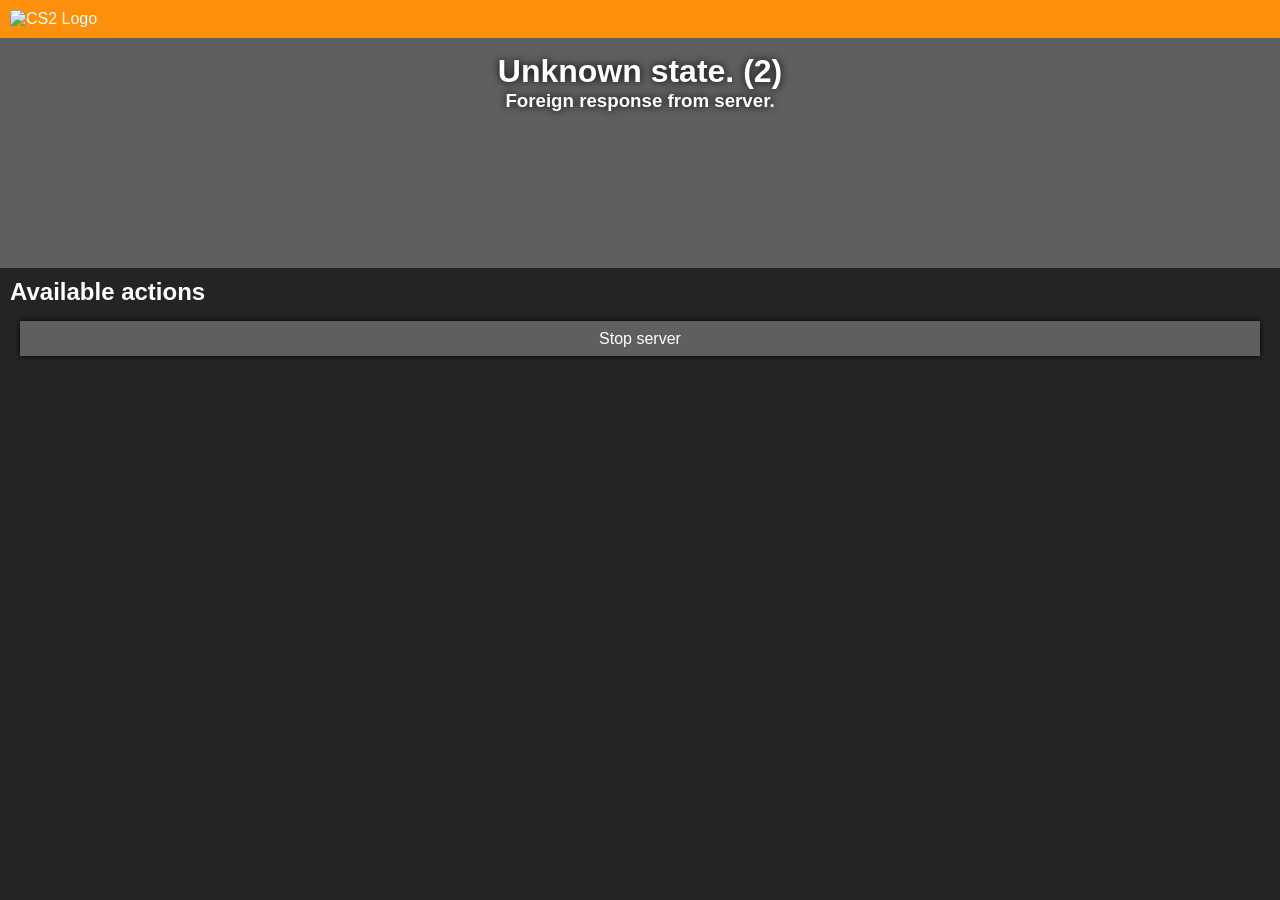
==== webfrontend.html @ 3073dc63 "Final state?" ====
<!DOCTYPE html>
<html lang="en">
<head>
    <meta charset="UTF-8">
    <meta name="viewport" content="width=device-width, initial-scale=1.0">
    <title>companion2</title>
    <style>
        * {
            margin: 0;
            padding: 0;
        }

        body {
            background-color: #242424;
            color: white;
            font-family: sans-serif;
        }

        .titlebar {
            /* text-align: center; */
            background-color: #fc8f0b;
            padding: 10px;
        }

        .titlebar img {
            height: 50px;
            width: auto;
        }

        #lobby_card {
            background-color: #5f5f5f; /* I want to tint with this */
            background-image: url("static/others/lines.avif");
            background-repeat: no-repeat;
            background-attachment: fixed;
            background-position: center;
            background-size: cover;
            background-blend-mode: multiply;
            color: #ffffff;
            text-shadow: 0px 0px 8px #000000;
            height: 200px;
            padding: 15px;
            text-align: center;
            transition-duration: 750ms;
        }

        #acceptmatchbtn {
            width: 100%;
            height: 100px;
            font-size: 30px;
            border: none;
            color: #133C08;
            font-weight: bold;
            background-color: #36B752;
        }

        #acceptmatchbtn:hover {
            background-color: #2c9442;
        }

        div {
            padding: 10px;
        }

        .colbtncontainer {
            text-align: center;
            display: none;
        }

        .colbtncontainer button {
            width: 100%;
            margin-top: 5px;
            margin-bottom: 5px;
            height: 35px;
            border: none;
            background-color: #5f5f5f;
            color: #ffffff;
            font-size: 16px;
            box-shadow: 0px 0px 5px #000000;
        }
    </style>
</head>
<body>
    <div class="titlebar">
        <img src="static/others/cslogo2.png" alt="CS2 Logo">
    </div>
    <div id="lobby_card">
        <h1 id="statustitle">Getting status...</h1>
        <h3 id="statusdesc">Please wait while we get your status...</h2>
        <br>
        <button id="acceptmatchbtn" style="display: none;" onclick="acceptmatch()">ACCEPT</button>
    </div>
    <div>
        <h2>Available actions</h2>
        <div id="mainmenuactions" class="colbtncontainer">
            <button onclick="action_play()">Play</button>
            <button onclick="action_console()">Open Console</button>
        </div>
        <div id="matchmakingactions" class="colbtncontainer">
            <button onclick="action_startmatchmaking()">Start matchmaking with current settings</button>
            <button onclick="action_editmatchmaking()">Edit matchmaking settings</button>
        </div>
        <div id="searchingformatchactions" class="colbtncontainer">
            <button onclick="action_cancelsearch()">Cancel search</button>
        </div>

        <div class="colbtncontainer" style="display: block;">
            <button onclick="action_stopserver()">Stop server</button>
        </div>
    </div>

    <script>
        async function getRequest(url) { // Thanks, StackOverflow!
            try {
                let response = await fetch(url);
                if (!response.ok) throw new Error('Network response was not ok');
                return await response.text();
            } catch (error) {
                document.getElementById("statustitle").innerText = "Unknown state. (3)";
                document.getElementById("statusdesc").innerText = "Request failed.";
                document.getElementById("acceptmatchbtn").style.display = "none";
                document.getElementById("lobby_card").style.backgroundColor = "#5f5f5f";
                return null;
            }
        }

        async function acceptmatch() {
            const status = await getRequest("/api/acceptmatch");
            if (status == "ok") {
                document.getElementById("statustitle").innerText = "Match accepted!";
                document.getElementById("statusdesc").innerText = "You have accepted the match.";
                document.getElementById("acceptmatchbtn").style.display = "none";
                document.getElementById("lobby_card").style.backgroundColor = "#6bdb83";
            } else {
                document.getElementById("statustitle").innerText = "Failed to accept.";
                document.getElementById("statusdesc").innerText = "Could not accept match.";
                document.getElementById("acceptmatchbtn").style.display = "none";
                document.getElementById("lobby_card").style.backgroundColor = "#6bdb83";
            }
        }

        async function action_stopserver() {
            clearInterval(statuscheck);
            const status = getRequest("/api/stop");
            
            document.getElementById("mainmenuactions").style.display = "none";
            document.getElementById("matchmakingactions").style.display = "none";
            document.getElementById("searchingformatchactions").style.display = "none";

            document.getElementById("statustitle").innerText = "Server stopped.";
            document.getElementById("statusdesc").innerText = "Relaunch the server on your computer, and restart the mobile app to start again.";
            document.getElementById("lobby_card").style.backgroundColor = "#310e0e";
        }
    
        async function getStatus() {
            const status = await getRequest("/api/displaystatus");
    
            if (status == "matchfound") {
                document.getElementById("statustitle").innerText = "Match found!";
                document.getElementById("statusdesc").innerText = "Please accept the match.";
                document.getElementById("acceptmatchbtn").style.display = "block";
                document.getElementById("lobby_card").style.backgroundColor = "#6bdb83";

                document.getElementById("mainmenuactions").style.display = "none";
                document.getElementById("matchmakingactions").style.display = "none";
                document.getElementById("searchingformatchactions").style.display = "none";
            } else if (status == "searchingmatch") {
                document.getElementById("statustitle").innerText = "Searching for match...";
                document.getElementById("statusdesc").innerText = "Searching for servers and players...";
                document.getElementById("acceptmatchbtn").style.display = "none";
                document.getElementById("lobby_card").style.backgroundColor = "#2c9442";

                document.getElementById("mainmenuactions").style.display = "none";
                document.getElementById("matchmakingactions").style.display = "none";
                document.getElementById("searchingformatchactions").style.display = "block";
            } else if (status == "notinlobbyselectingmode") {
                document.getElementById("statustitle").innerText = "Selecting gamemode.";
                document.getElementById("statusdesc").innerText = "You are not in a lobby.";
                document.getElementById("acceptmatchbtn").style.display = "none";
                document.getElementById("lobby_card").style.backgroundColor = "#4f4f4f";

                document.getElementById("mainmenuactions").style.display = "none";
                document.getElementById("matchmakingactions").style.display = "block";
                document.getElementById("searchingformatchactions").style.display = "none";
            } else if (status == "inlobby") {
                document.getElementById("statustitle").innerText = "In lobby.";
                document.getElementById("statusdesc").innerText = "You are in a lobby.";
                document.getElementById("acceptmatchbtn").style.display = "none";
                document.getElementById("lobby_card").style.backgroundColor = "#00519c";

                document.getElementById("mainmenuactions").style.display = "block";
                document.getElementById("matchmakingactions").style.display = "none";
                document.getElementById("searchingformatchactions").style.display = "none";
            } else if (status == "notinlobby") {
                document.getElementById("statustitle").innerText = "All alone.";
                document.getElementById("statusdesc").innerText = "You are not in a lobby.";
                document.getElementById("acceptmatchbtn").style.display = "none";
                document.getElementById("lobby_card").style.backgroundColor = "#6f6f6f";

                document.getElementById("mainmenuactions").style.display = "block";
                document.getElementById("matchmakingactions").style.display = "none";
                document.getElementById("searchingformatchactions").style.display = "none";
            } else if (status == "playingct") {
                document.getElementById("statustitle").innerText = "In a match.";
                document.getElementById("statusdesc").innerText = "Playing as Counter-Terrorist.";
                document.getElementById("acceptmatchbtn").style.display = "none";
                document.getElementById("lobby_card").style.backgroundColor = "#B3DDFF";
            } else if (status == "playingt") {
                document.getElementById("statustitle").innerText = "In a match.";
                document.getElementById("statusdesc").innerText = "Playing as Terrorist.";
                document.getElementById("acceptmatchbtn").style.display = "none";
                document.getElementById("lobby_card").style.backgroundColor = "#E9C565";
            } else if (status == "died") {
                document.getElementById("statustitle").innerText = "You died.";
                document.getElementById("statusdesc").innerText = "You got owned. Womp womp.";
                document.getElementById("acceptmatchbtn").style.display = "none";
                document.getElementById("lobby_card").style.backgroundColor = "#310e0e";
            } else if (status == "buymenu") {
                document.getElementById("statustitle").innerText = "Buying gear.";
                document.getElementById("statusdesc").innerText = "You have the Buy Menu open.";
                document.getElementById("acceptmatchbtn").style.display = "none";
                document.getElementById("lobby_card").style.backgroundColor = "#2f5674";
            } else if (status == "spectating") {
                document.getElementById("statustitle").innerText = "Spectating.";
                document.getElementById("statusdesc").innerText = "You are spectating another player.";
                document.getElementById("acceptmatchbtn").style.display = "none";
                document.getElementById("lobby_card").style.backgroundColor = "#adbaca";
            } else if (status == "gamepaused") {
                document.getElementById("statustitle").innerText = "Game paused.";
                document.getElementById("statusdesc").innerText = "You paused the game.";
                document.getElementById("acceptmatchbtn").style.display = "none";
                document.getElementById("lobby_card").style.backgroundColor = "#adbaca";
            } else if (status == "unknown") {
                document.getElementById("statustitle").innerText = "Unknown state.";
                document.getElementById("statusdesc").innerText = "Failed to detect what is happening.";
                document.getElementById("acceptmatchbtn").style.display = "none";
                document.getElementById("lobby_card").style.backgroundColor = "#5f5f5f";

                document.getElementById("mainmenuactions").style.display = "none";
                document.getElementById("matchmakingactions").style.display = "none";
                document.getElementById("searchingformatchactions").style.display = "none";
            } else {
                document.getElementById("statustitle").innerText = "Unknown state. (2)";
                document.getElementById("statusdesc").innerText = "Foreign response from server.";
                document.getElementById("acceptmatchbtn").style.display = "none";
                document.getElementById("lobby_card").style.backgroundColor = "#5f5f5f";

                document.getElementById("mainmenuactions").style.display = "none";
                document.getElementById("matchmakingactions").style.display = "none";
                document.getElementById("searchingformatchactions").style.display = "none";
            }
        }

        const statuscheck = setInterval(getStatus, 1000);
        //clearInterval(statuscheck);
    </script>
    
</body>
</html>
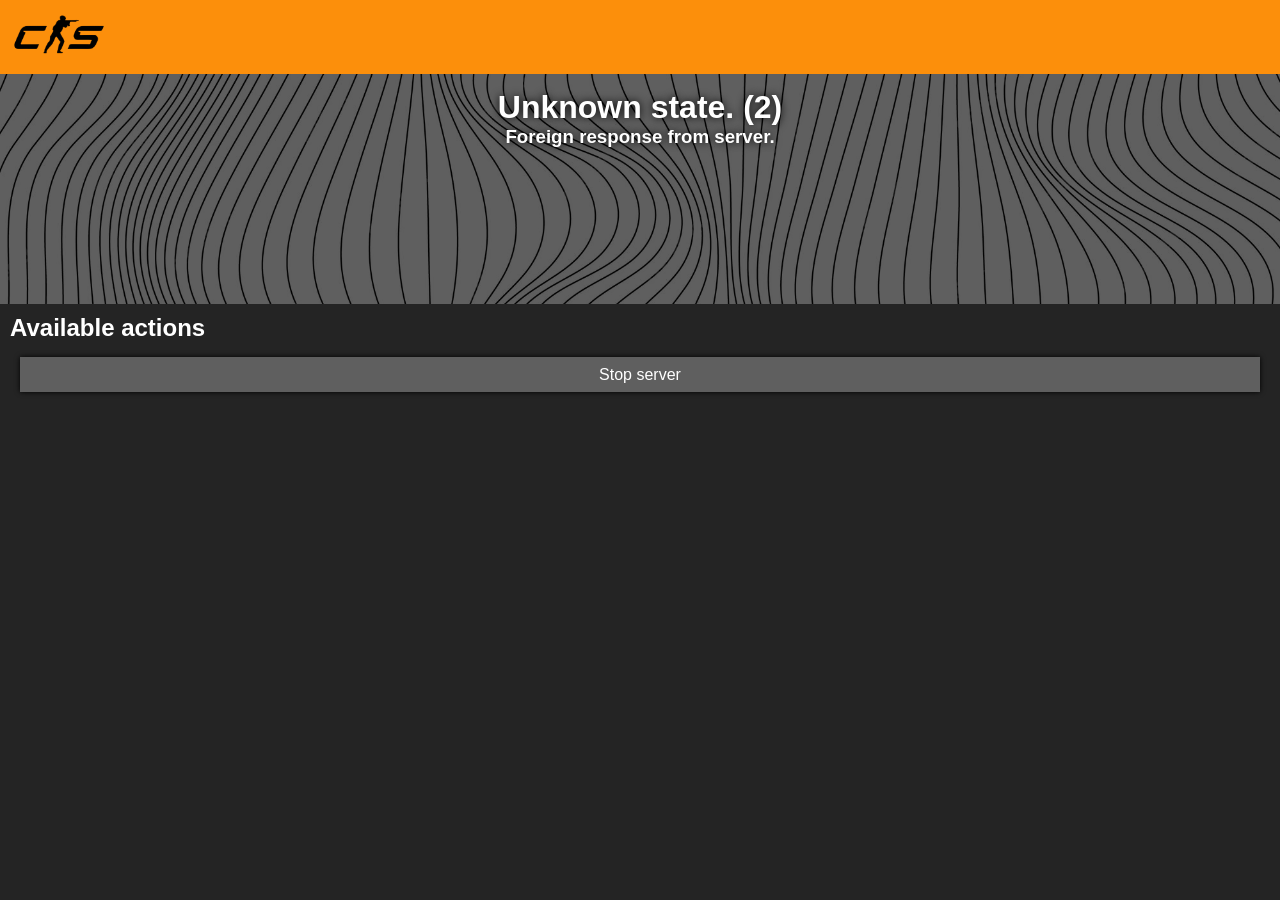
==== commit 663e4b70: "change icons" ====
--- a/webfrontend.html
+++ b/webfrontend.html
@@ -29,7 +29,7 @@
 
         #lobby_card {
             background-color: #5f5f5f; /* I want to tint with this */
-            background-image: url("static/others/lines.avif");
+            background-image: url("static/lines.avif");
             background-repeat: no-repeat;
             background-attachment: fixed;
             background-position: center;
@@ -81,7 +81,7 @@
 </head>
 <body>
     <div class="titlebar">
-        <img src="static/others/cslogo2.png" alt="CS2 Logo">
+        <img src="static/cslogo2.png" alt="CS2 Logo">
     </div>
     <div id="lobby_card">
         <h1 id="statustitle">Getting status...</h1>
@@ -92,12 +92,10 @@
     <div>
         <h2>Available actions</h2>
         <div id="mainmenuactions" class="colbtncontainer">
-            <button onclick="action_play()">Play</button>
-            <button onclick="action_console()">Open Console</button>
+            <!-- Nothing here yet... -->
         </div>
         <div id="matchmakingactions" class="colbtncontainer">
             <button onclick="action_startmatchmaking()">Start matchmaking with current settings</button>
-            <button onclick="action_editmatchmaking()">Edit matchmaking settings</button>
         </div>
         <div id="searchingformatchactions" class="colbtncontainer">
             <button onclick="action_cancelsearch()">Cancel search</button>
@@ -109,7 +107,7 @@
     </div>
 
     <script>
-        async function getRequest(url) { // Thanks, StackOverflow!
+        async function getRequest(url) {
             try {
                 let response = await fetch(url);
                 if (!response.ok) throw new Error('Network response was not ok');
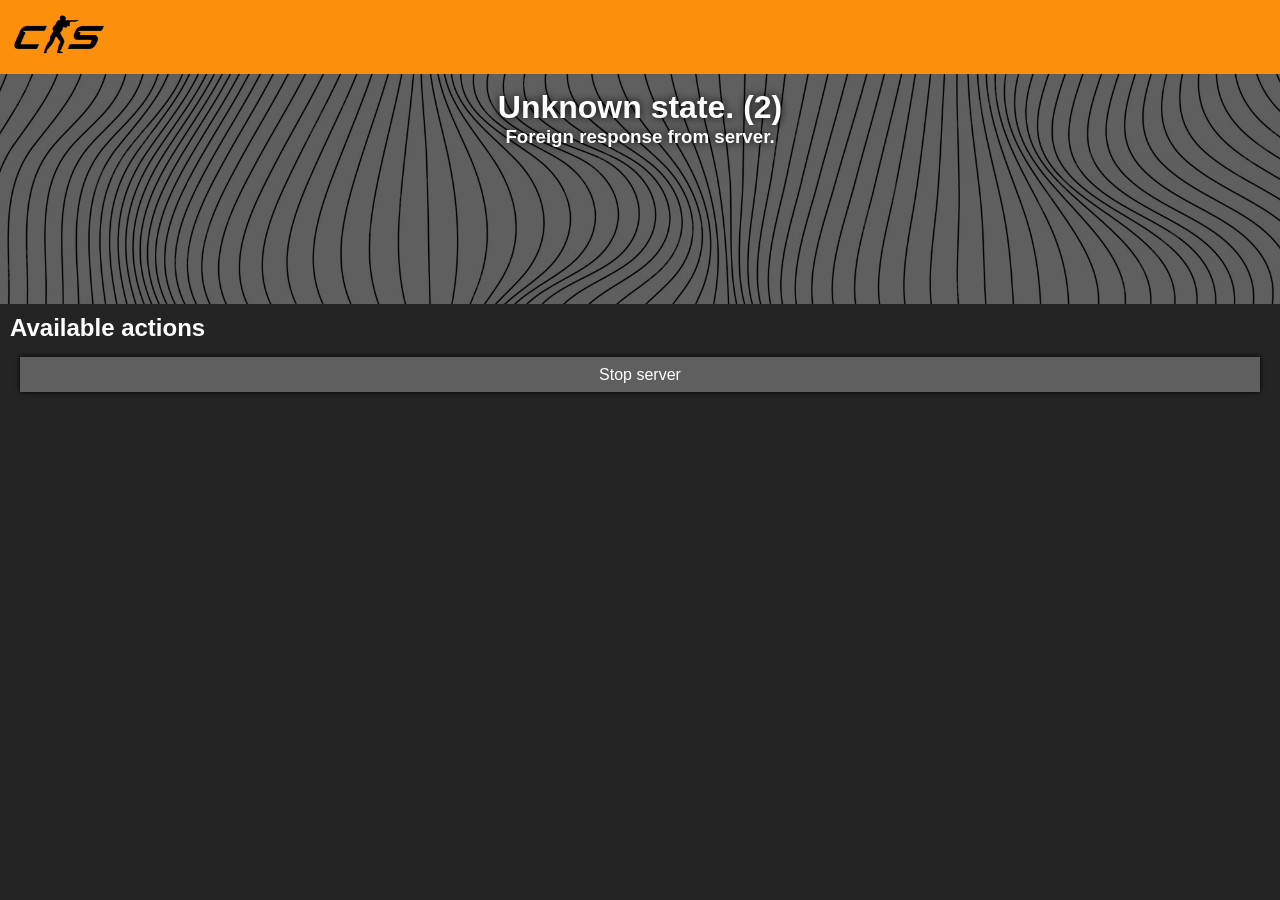
==== commit ddbbfeb9: "Finalize program" ====
--- a/webfrontend.html
+++ b/webfrontend.html
@@ -2,7 +2,7 @@
 <html lang="en">
 <head>
     <meta charset="UTF-8">
-    <meta name="viewport" content="width=device-width, initial-scale=1.0">
+    <meta name="viewport" content="width=device-width, initial-scale=1.0, maximum-scale=1.0, user-scalable=no" />
     <title>companion2</title>
     <style>
         * {
@@ -98,7 +98,7 @@
             <button onclick="action_startmatchmaking()">Start matchmaking with current settings</button>
         </div>
         <div id="searchingformatchactions" class="colbtncontainer">
-            <button onclick="action_cancelsearch()">Cancel search</button>
+            <button onclick="action_stopmatchmaking()">Cancel search</button>
         </div>
 
         <div class="colbtncontainer" style="display: block;">
@@ -148,6 +148,14 @@
             document.getElementById("statusdesc").innerText = "Relaunch the server on your computer, and restart the mobile app to start again.";
             document.getElementById("lobby_card").style.backgroundColor = "#310e0e";
         }
+
+        async function action_startmatchmaking() {
+            const status = getRequest("/api/startmatchmaking");
+        }
+
+        async function action_stopmatchmaking() {
+            const status = getRequest("/api/stopmatchmaking");
+        }
     
         async function getStatus() {
             const status = await getRequest("/api/displaystatus");
